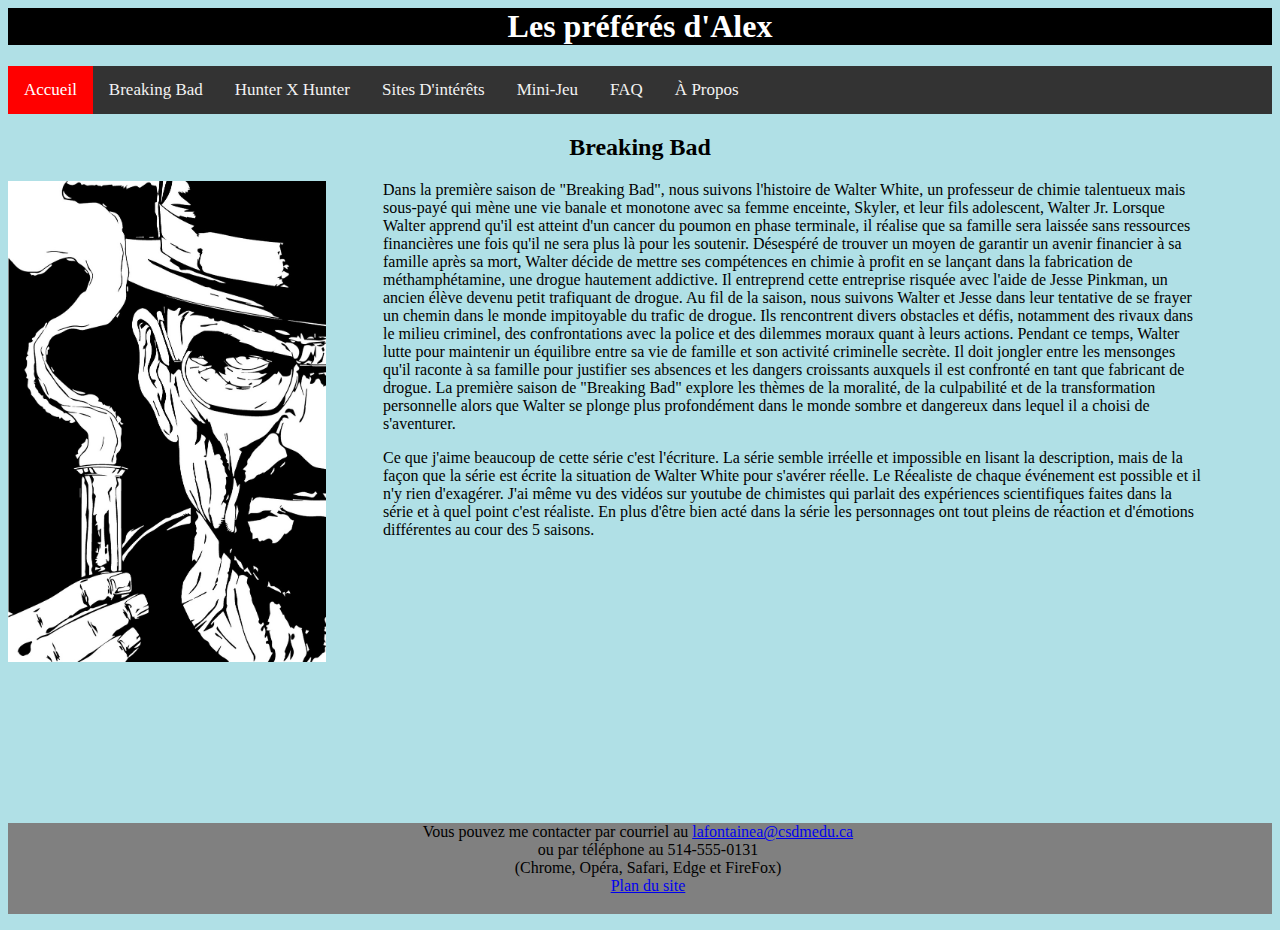
==== BreakingBad.html @ 542784c4 "Add files via upload" ====
<html lang="fr-CA">
    <head>
        <link rel="icon" type="image/x-icon" href="favicon.ico">
        
        <link rel="stylesheet" href="Les préférés d'Alex.css"/>

        <meta http-equiv="Content-Type" content="text/html;charset=UTF-8"/>
    </head>
    <h1><center>Les préférés d'Alex</center></h1>
    <div class="topnav">
        <a class="active" href="Les préférés d'Alex.html">Accueil</a>
        <a href="BreakingBad.html">Breaking Bad</a>
        <a href="HXH.html">Hunter X Hunter</a>
        <a href="SitesD'Intérêts.html">Sites D'intérêts</a>
        <a href="JeuV2.html">Mini-Jeu</a>
        <a href="FAQ.html">FAQ</a>
        <a href="ÀPropos.html">À Propos</a>
      </div>
<h2><center>Breaking Bad</Center></h2>
    <title>Les préférés d'Alex</title>
<p><img src="BreakingBad.jpg" style="float:left;width:317.5px;height:481px;">   
<p style="padding-left:375px;padding-right:70px;">Dans la première saison de "Breaking Bad", nous suivons l'histoire de Walter White, un professeur de chimie talentueux mais sous-payé qui mène une vie banale et monotone avec sa femme enceinte, Skyler, et leur fils adolescent, Walter Jr. 
    Lorsque Walter apprend qu'il est atteint d'un cancer du poumon en phase terminale, il réalise que sa famille sera laissée sans ressources financières une fois qu'il ne sera plus là pour les soutenir.
    Désespéré de trouver un moyen de garantir un avenir financier à sa famille après sa mort, Walter décide de mettre ses compétences en chimie à profit en se lançant dans la fabrication de méthamphétamine, une drogue hautement addictive. 
    Il entreprend cette entreprise risquée avec l'aide de Jesse Pinkman, un ancien élève devenu petit trafiquant de drogue.
    Au fil de la saison, nous suivons Walter et Jesse dans leur tentative de se frayer un chemin dans le monde impitoyable du trafic de drogue. 
    Ils rencontrent divers obstacles et défis, notamment des rivaux dans le milieu criminel, des confrontations avec la police et des dilemmes moraux quant à leurs actions.
    Pendant ce temps, Walter lutte pour maintenir un équilibre entre sa vie de famille et son activité criminelle secrète. 
    Il doit jongler entre les mensonges qu'il raconte à sa famille pour justifier ses absences et les dangers croissants auxquels il est confronté en tant que fabricant de drogue.
    La première saison de "Breaking Bad" explore les thèmes de la moralité, de la culpabilité et de la transformation personnelle alors que Walter se plonge plus profondément dans le monde sombre et dangereux dans lequel il a choisi de s'aventurer.
<p style="padding-left: 375px;padding-right: 70px; " >Ce que j'aime beaucoup de cette série c'est l'écriture. 
    La série semble irréelle et impossible en lisant la description, mais de la façon que la série est écrite la situation de Walter White pour s'avérer réelle.
Le Réealiste de chaque événement est possible et il n'y rien d'exagérer. 
J'ai même vu des vidéos sur youtube de chimistes qui parlait des expériences scientifiques faites dans la série et à quel point c'est réaliste.
En plus d'être bien acté dans la série les personnages ont tout pleins de réaction et d'émotions différentes au cour des 5 saisons. </p>
<pre>














</pre>
<footer><center><pre>Vous pouvez me contacter par courriel au <a href="mailto:lafontainea@csdmedu.ca">lafontainea@csdmedu.ca</a> 
    ou par téléphone au 514-555-0131
    (Chrome, Opéra, Safari, Edge et FireFox)
    <a href="PlanDuSite.html">Plan du site</a>
    <a href="https://www.facebook.com/?locale=fr_CA"><img width=15px height="15px" src="facebook.png"></a></pre></center></footer>
</html>
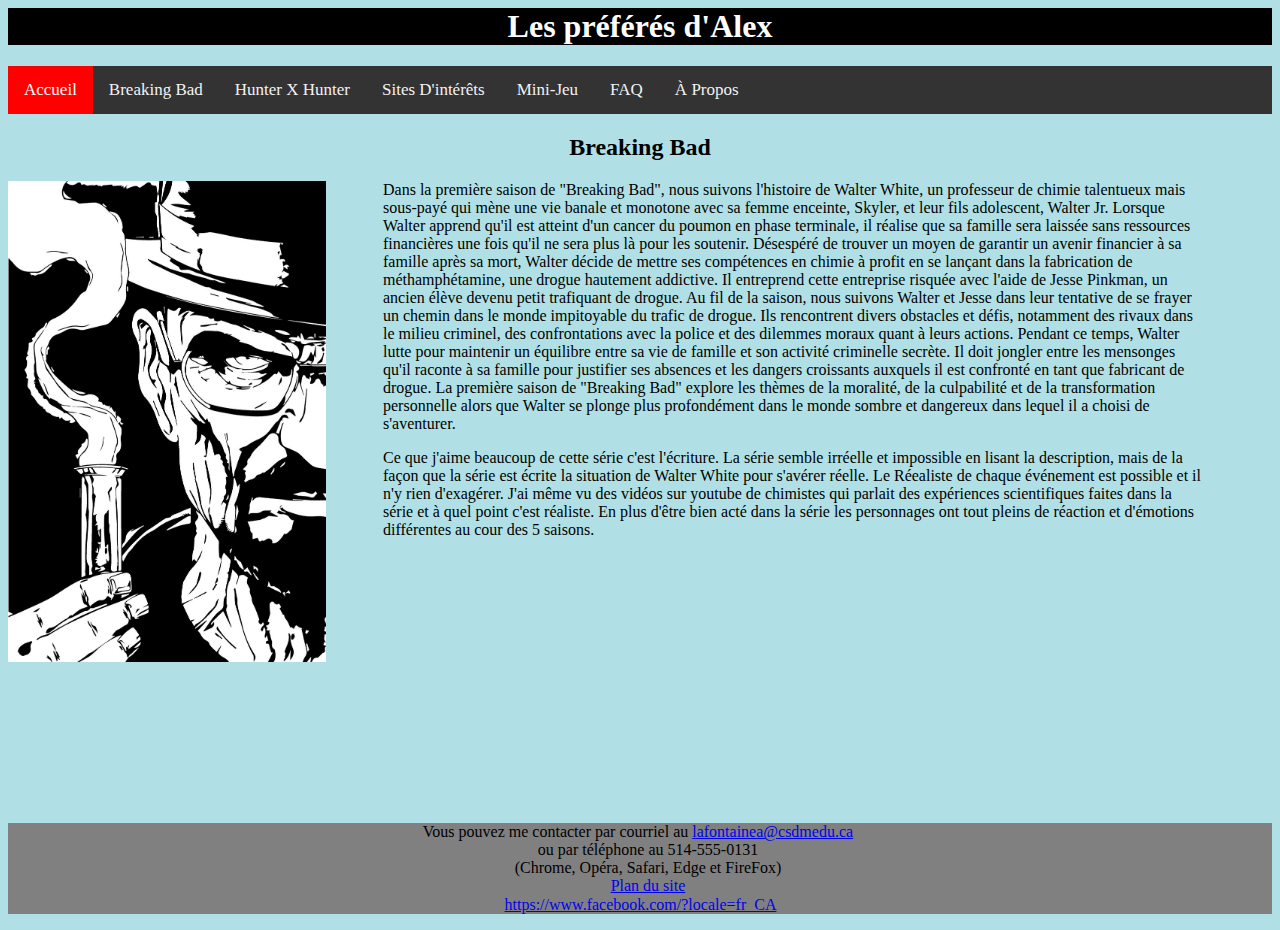
==== commit eabb1df5: "BreakingBad.html" ====
--- a/BreakingBad.html
+++ b/BreakingBad.html
@@ -53,5 +53,5 @@
     ou par téléphone au 514-555-0131
     (Chrome, Opéra, Safari, Edge et FireFox)
     <a href="PlanDuSite.html">Plan du site</a>
-    <a href="https://www.facebook.com/?locale=fr_CA"><img width=15px height="15px" src="facebook.png"></a></pre></center></footer>
-</html>+    <a href="https://www.facebook.com/?locale=fr_CA">https://www.facebook.com/?locale=fr_CA<img width=15px height="15px" src="facebook.png"></a></pre></center></footer>
+</html>
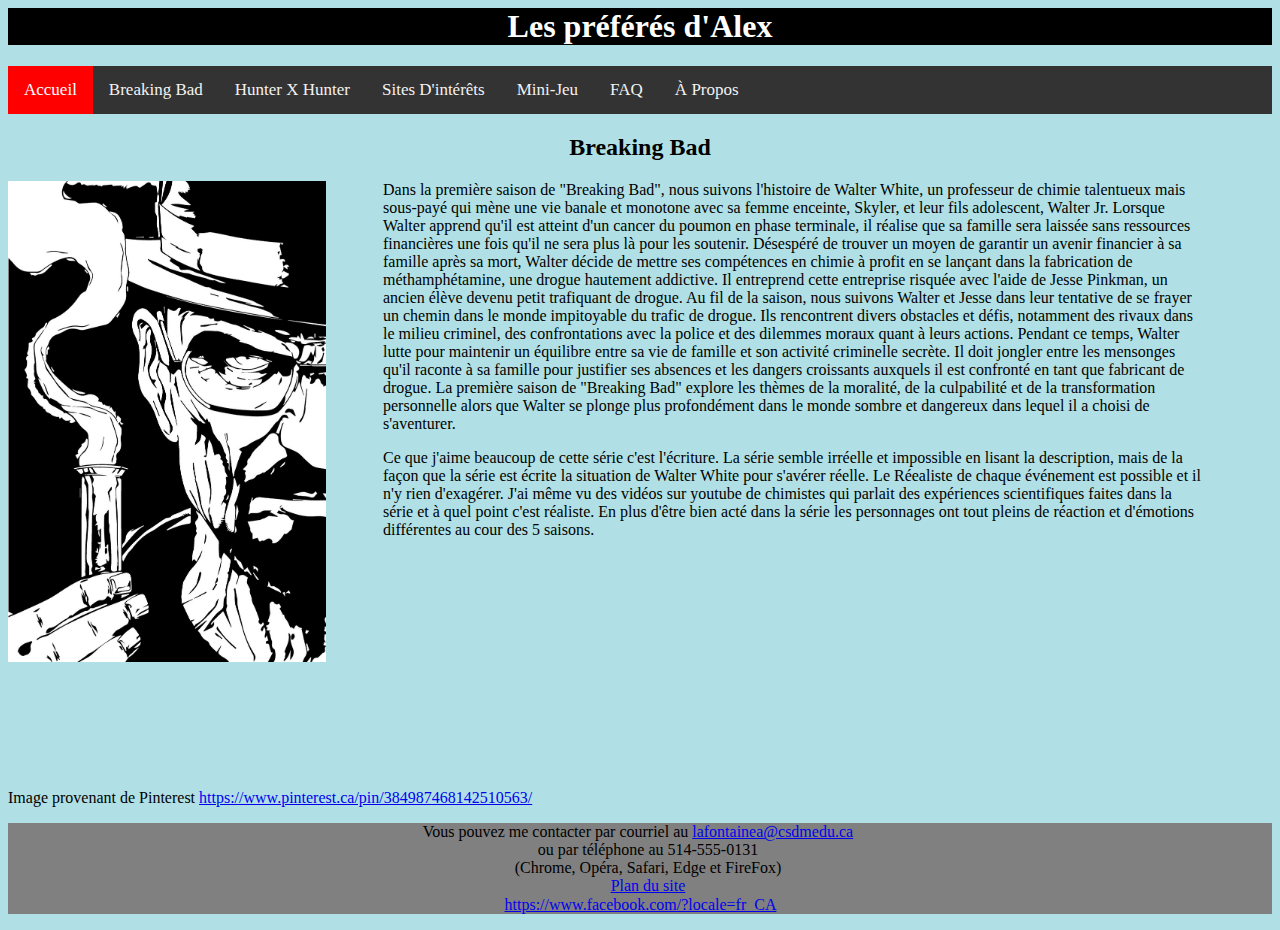
==== commit 1de38614: "BreakingBad.html" ====
--- a/BreakingBad.html
+++ b/BreakingBad.html
@@ -47,7 +47,7 @@
 
 
 
-
+Image provenant de Pinterest <a href=https://www.pinterest.ca/pin/384987468142510563/>https://www.pinterest.ca/pin/384987468142510563/</a>
 </pre>
 <footer><center><pre>Vous pouvez me contacter par courriel au <a href="mailto:lafontainea@csdmedu.ca">lafontainea@csdmedu.ca</a> 
     ou par téléphone au 514-555-0131
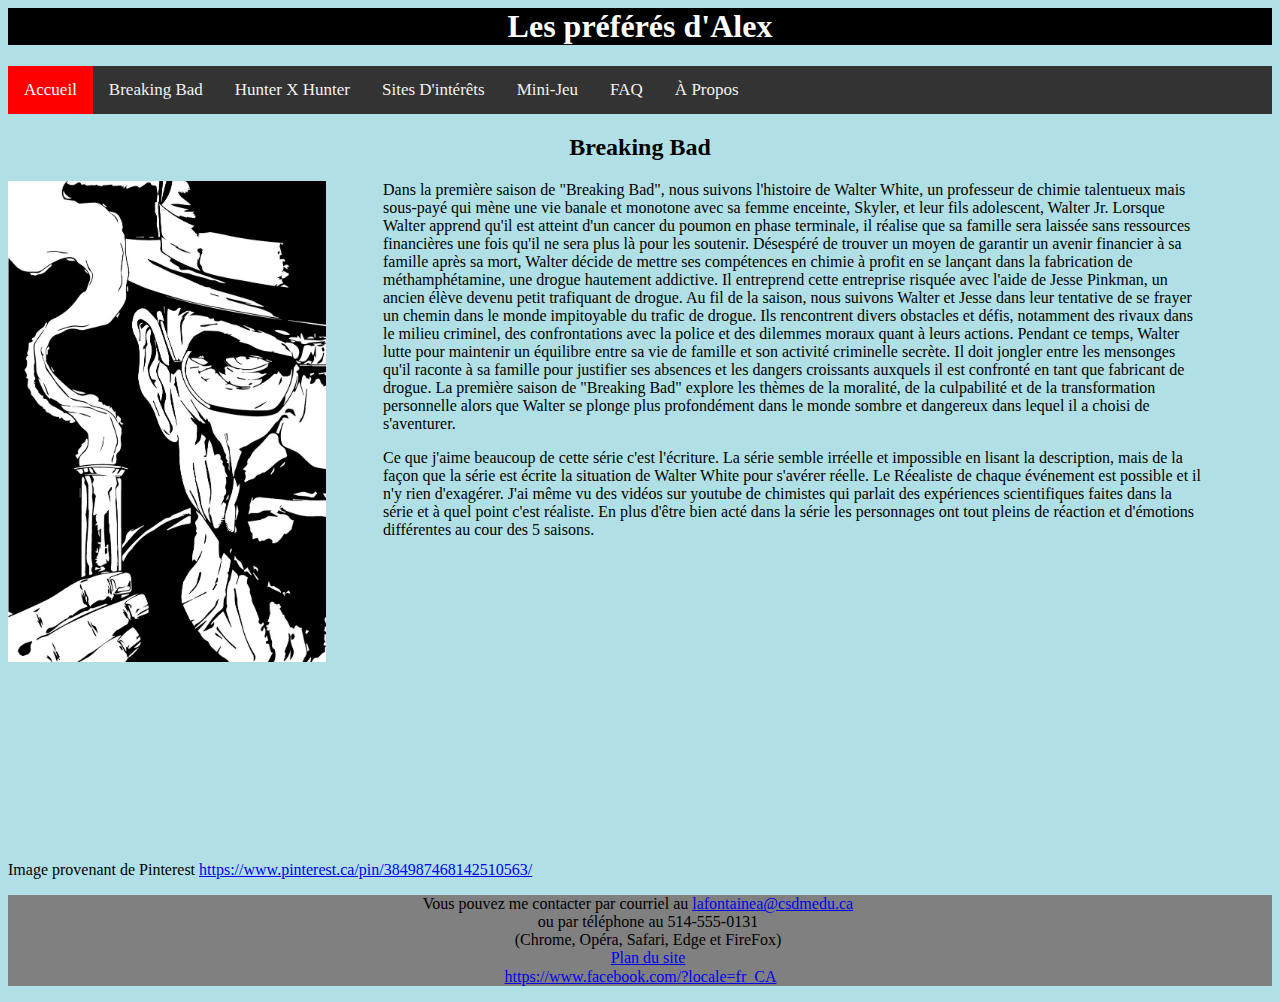
==== commit a0661eb5: "Update BreakingBad.html" ====
--- a/BreakingBad.html
+++ b/BreakingBad.html
@@ -47,6 +47,10 @@
 
 
 
+    
+
+
+
 Image provenant de Pinterest <a href=https://www.pinterest.ca/pin/384987468142510563/>https://www.pinterest.ca/pin/384987468142510563/</a>
 </pre>
 <footer><center><pre>Vous pouvez me contacter par courriel au <a href="mailto:lafontainea@csdmedu.ca">lafontainea@csdmedu.ca</a> 
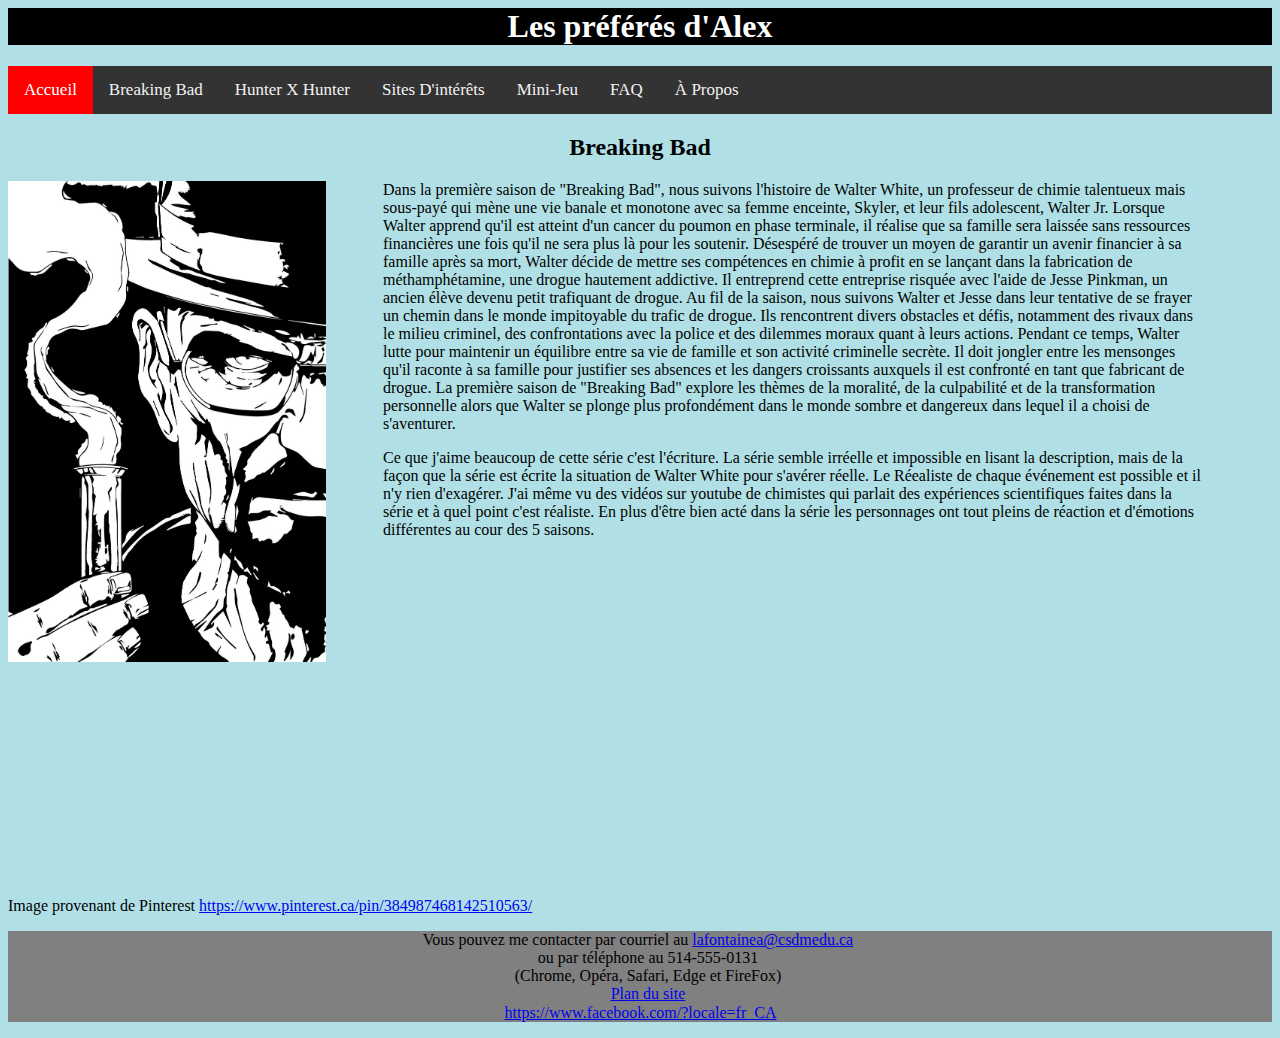
==== commit 86b36ea3: "BreakingBad.html" ====
--- a/BreakingBad.html
+++ b/BreakingBad.html
@@ -44,6 +44,8 @@
 
 
 
+    
+
 
 
 
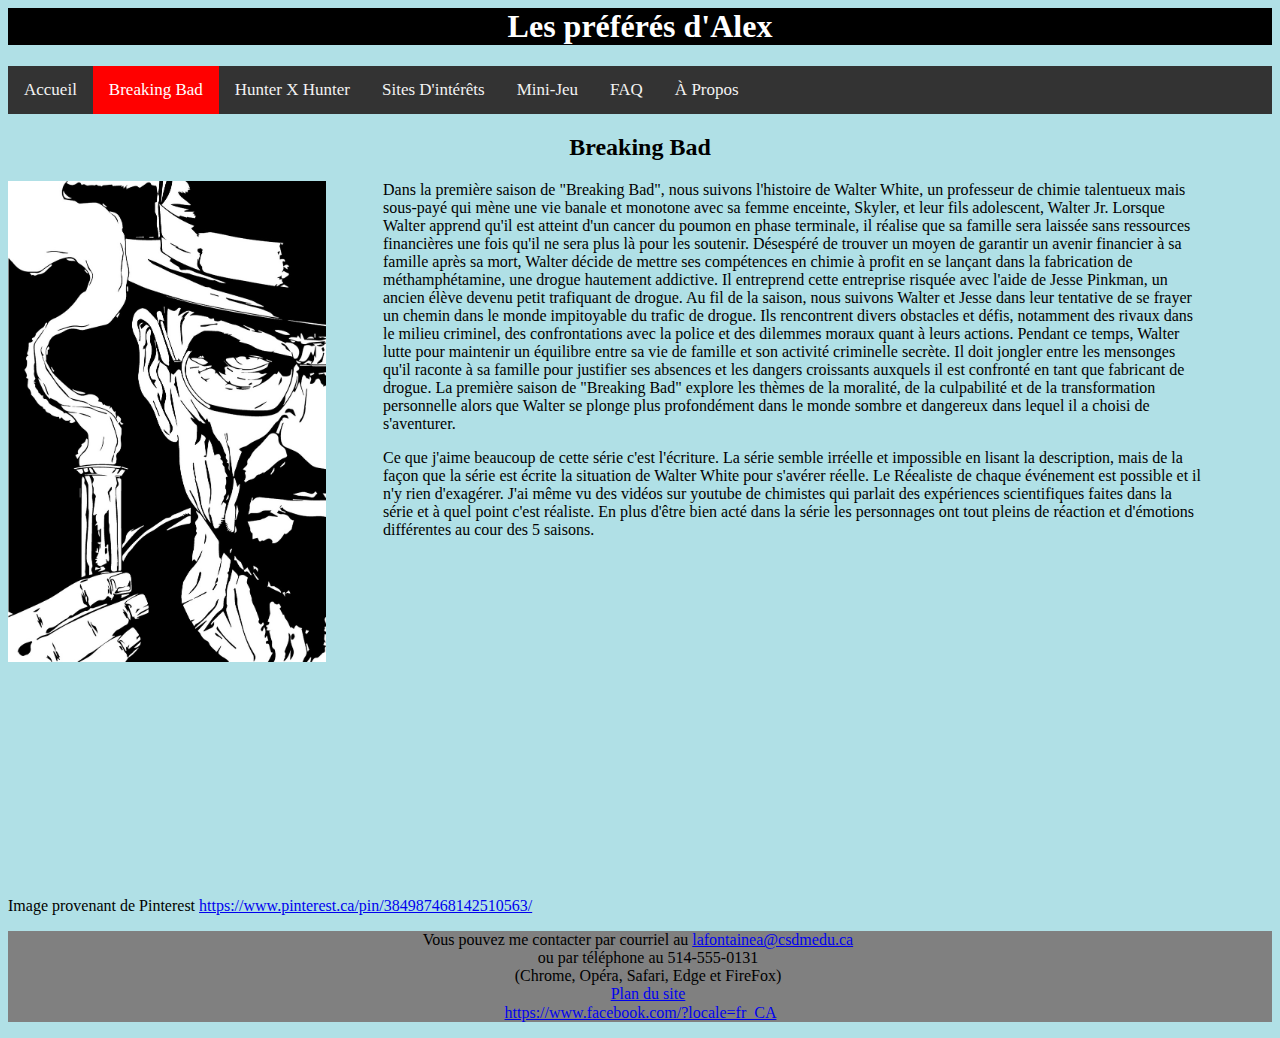
==== commit 7572cf4d: "BreakingBad.html" ====
--- a/BreakingBad.html
+++ b/BreakingBad.html
@@ -8,8 +8,8 @@
     </head>
     <h1><center>Les préférés d'Alex</center></h1>
     <div class="topnav">
-        <a class="active" href="Les préférés d'Alex.html">Accueil</a>
-        <a href="BreakingBad.html">Breaking Bad</a>
+        <a href="Les préférés d'Alex.html">Accueil</a>
+        <a class="active" href="BreakingBad.html">Breaking Bad</a>
         <a href="HXH.html">Hunter X Hunter</a>
         <a href="SitesD'Intérêts.html">Sites D'intérêts</a>
         <a href="JeuV2.html">Mini-Jeu</a>
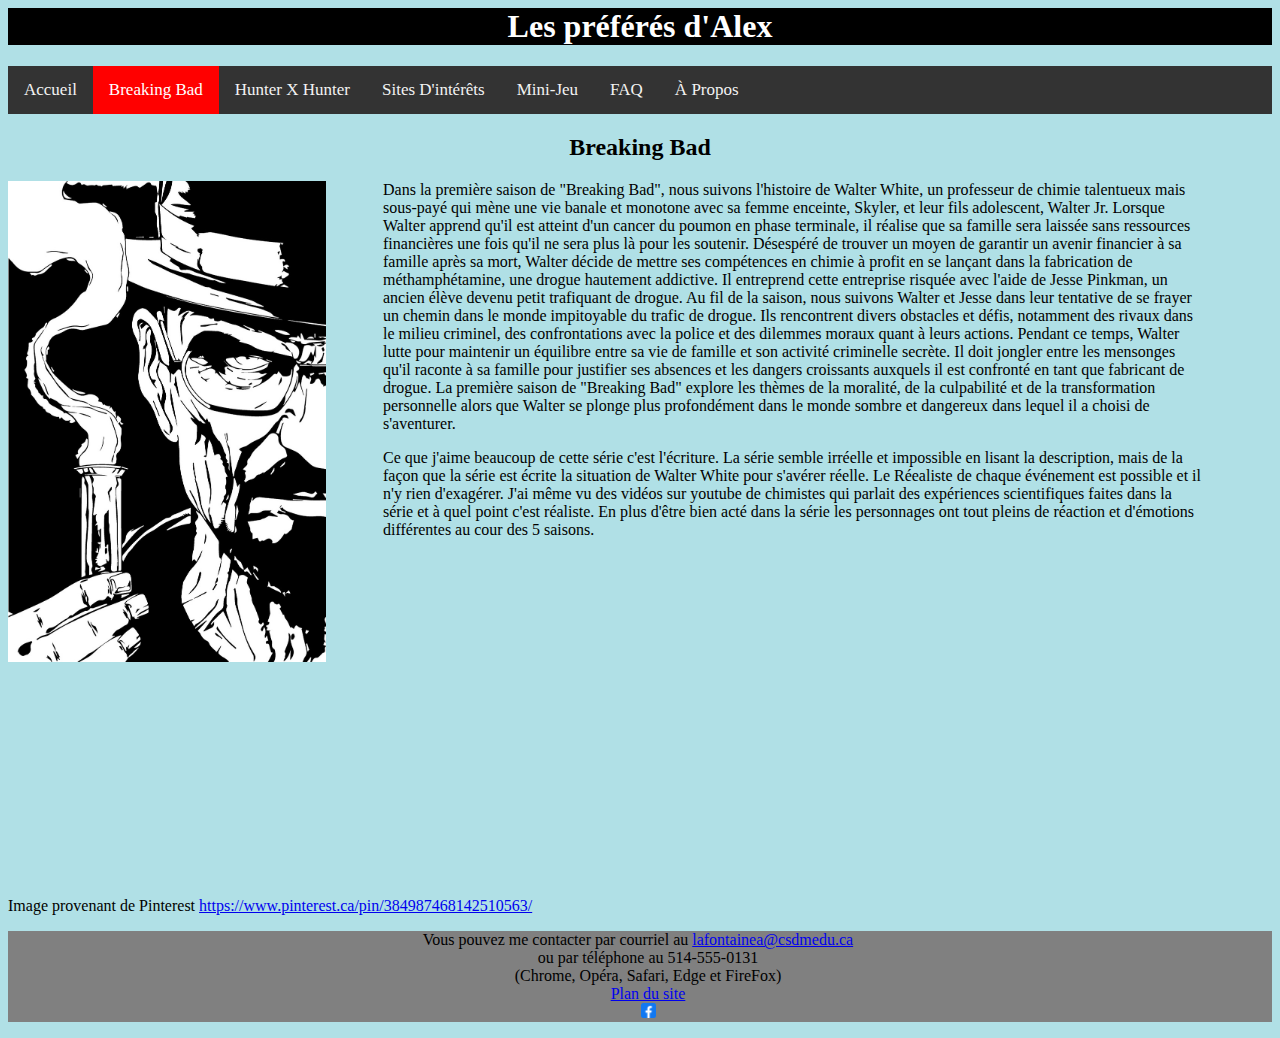
==== commit 364e8331: "BreakingBad.html" ====
--- a/BreakingBad.html
+++ b/BreakingBad.html
@@ -59,5 +59,5 @@
     ou par téléphone au 514-555-0131
     (Chrome, Opéra, Safari, Edge et FireFox)
     <a href="PlanDuSite.html">Plan du site</a>
-    <a href="https://www.facebook.com/?locale=fr_CA">https://www.facebook.com/?locale=fr_CA<img width=15px height="15px" src="facebook.png"></a></pre></center></footer>
+    <a href="https://www.facebook.com/?locale=fr_CA"><img src="facebook.ico" width=15px height="15px" ></a></center></pre></footer>
 </html>
